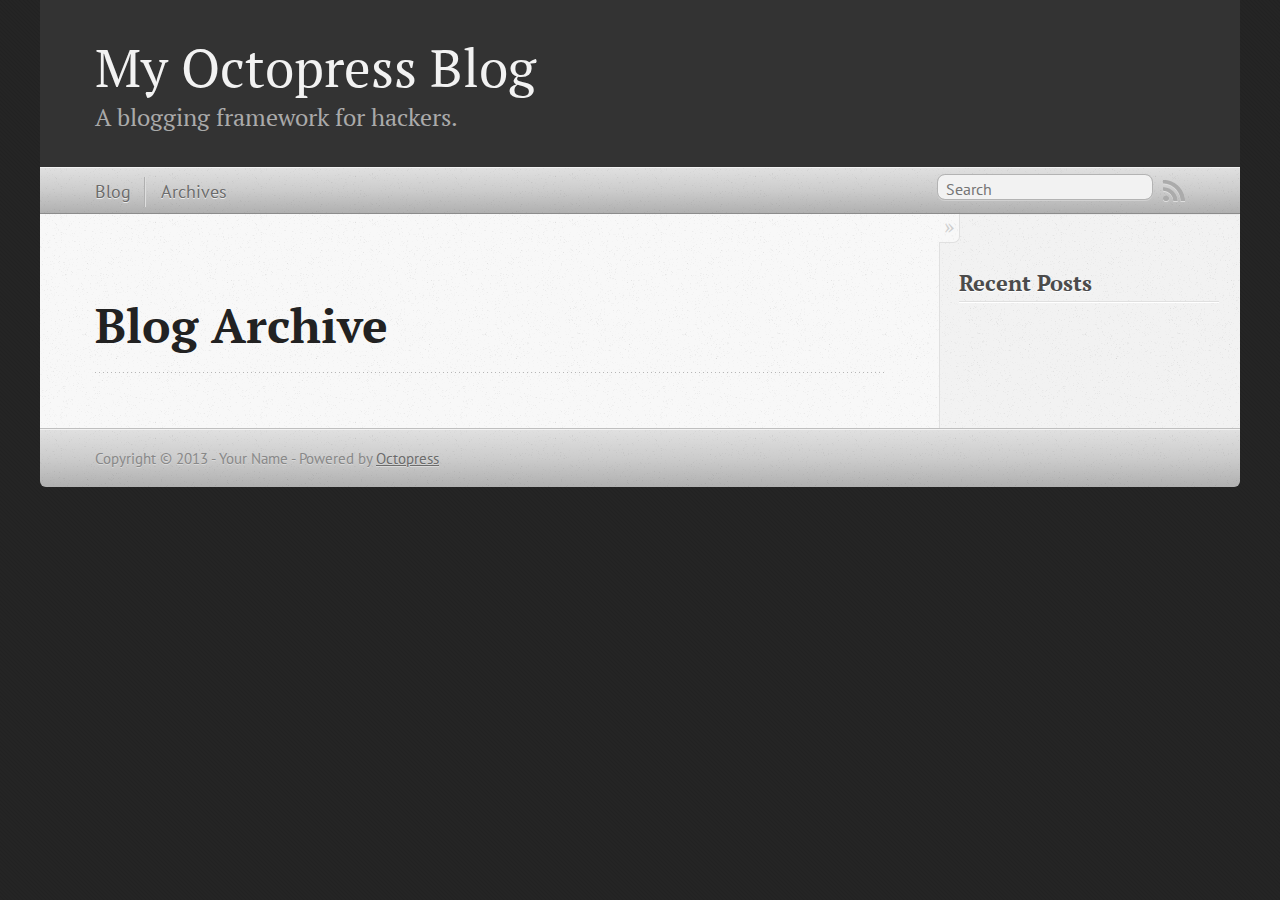
==== blog/archives/index.html @ dece6b30 "Site updated at 2013-10-09 22:02:08 UTC" ====
<!DOCTYPE html>
<!--[if IEMobile 7 ]><html class="no-js iem7"><![endif]-->
<!--[if lt IE 9]><html class="no-js lte-ie8"><![endif]-->
<!--[if (gt IE 8)|(gt IEMobile 7)|!(IEMobile)|!(IE)]><!--><html class="no-js" lang="en"><!--<![endif]-->
<head>
  <meta charset="utf-8">
  <title>Blog Archive - My Octopress Blog</title>
  <meta name="author" content="Your Name">

  
  <meta name="description" content=" Blog Archive Recent Posts ">
  

  <!-- http://t.co/dKP3o1e -->
  <meta name="HandheldFriendly" content="True">
  <meta name="MobileOptimized" content="320">
  <meta name="viewport" content="width=device-width, initial-scale=1">

  
  <link rel="canonical" href="http://graylikeme.github.io/blog/archives">
  <link href="/favicon.png" rel="icon">
  <link href="/stylesheets/screen.css" media="screen, projection" rel="stylesheet" type="text/css">
  <link href="/atom.xml" rel="alternate" title="My Octopress Blog" type="application/atom+xml">
  <script src="/javascripts/modernizr-2.0.js"></script>
  <script src="//ajax.googleapis.com/ajax/libs/jquery/1.9.1/jquery.min.js"></script>
  <script>!window.jQuery && document.write(unescape('%3Cscript src="./javascripts/lib/jquery.min.js"%3E%3C/script%3E'))</script>
  <script src="/javascripts/octopress.js" type="text/javascript"></script>
  <!--Fonts from Google"s Web font directory at http://google.com/webfonts -->
<link href="http://fonts.googleapis.com/css?family=PT+Serif:regular,italic,bold,bolditalic" rel="stylesheet" type="text/css">
<link href="http://fonts.googleapis.com/css?family=PT+Sans:regular,italic,bold,bolditalic" rel="stylesheet" type="text/css">

  

</head>

<body   >
  <header role="banner"><hgroup>
  <h1><a href="/">My Octopress Blog</a></h1>
  
    <h2>A blogging framework for hackers.</h2>
  
</hgroup>

</header>
  <nav role="navigation"><ul class="subscription" data-subscription="rss">
  <li><a href="/atom.xml" rel="subscribe-rss" title="subscribe via RSS">RSS</a></li>
  
</ul>
  
<form action="http://google.com/search" method="get">
  <fieldset role="search">
    <input type="hidden" name="q" value="site:graylikeme.github.io" />
    <input class="search" type="text" name="q" results="0" placeholder="Search"/>
  </fieldset>
</form>
  
<ul class="main-navigation">
  <li><a href="/">Blog</a></li>
  <li><a href="/blog/archives">Archives</a></li>
</ul>

</nav>
  <div id="main">
    <div id="content">
      <div>
<article role="article">
  
  <header>
    <h1 class="entry-title">Blog Archive</h1>
    
  </header>
  
  <div id="blog-archives">

</div>

  
</article>

</div>

<aside class="sidebar">
  
    <section>
  <h1>Recent Posts</h1>
  <ul id="recent_posts">
    
  </ul>
</section>





  
</aside>


    </div>
  </div>
  <footer role="contentinfo"><p>
  Copyright &copy; 2013 - Your Name -
  <span class="credit">Powered by <a href="http://octopress.org">Octopress</a></span>
</p>

</footer>
  







  <script type="text/javascript">
    (function(){
      var twitterWidgets = document.createElement('script');
      twitterWidgets.type = 'text/javascript';
      twitterWidgets.async = true;
      twitterWidgets.src = '//platform.twitter.com/widgets.js';
      document.getElementsByTagName('head')[0].appendChild(twitterWidgets);
    })();
  </script>





</body>
</html>
---- stylesheets/screen.css ----
html,body,div,span,applet,object,iframe,h1,h2,h3,h4,h5,h6,p,blockquote,pre,a,abbr,acronym,address,big,cite,code,del,dfn,em,img,ins,kbd,q,s,samp,small,strike,strong,sub,sup,tt,var,b,u,i,center,dl,dt,dd,ol,ul,li,fieldset,form,label,legend,table,caption,tbody,tfoot,thead,tr,th,td,article,aside,canvas,details,embed,figure,figcaption,footer,header,hgroup,menu,nav,output,ruby,section,summary,time,mark,audio,video{margin:0;padding:0;border:0;font:inherit;font-size:100%;vertical-align:baseline}html{line-height:1}ol,ul{list-style:none}table{border-collapse:collapse;border-spacing:0}caption,th,td{text-align:left;font-weight:normal;vertical-align:middle}q,blockquote{quotes:none}q:before,q:after,blockquote:before,blockquote:after{content:"";content:none}a img{border:none}article,aside,details,figcaption,figure,footer,header,hgroup,menu,nav,section,summary{display:block}a{color:#1863a1}a:visited{color:#751590}a:focus{color:#0181eb}a:hover{color:#0181eb}a:active{color:#01579f}aside.sidebar a{color:#1863a1}aside.sidebar a:focus{color:#0181eb}aside.sidebar a:hover{color:#0181eb}aside.sidebar a:active{color:#01579f}a{-webkit-transition:color 0.3s;-moz-transition:color 0.3s;-o-transition:color 0.3s;transition:color 0.3s}html{background:#252525 url('/images/line-tile.png?1381356002') top left}body>div{background:#f2f2f2 url('/images/noise.png?1381356002') top left;border-bottom:1px solid #bfbfbf}body>div>div{background:#f8f8f8 url('/images/noise.png?1381356002') top left;border-right:1px solid #e0e0e0}.heading,body>header h1,h1,h2,h3,h4,h5,h6{font-family:"PT Serif","Georgia","Helvetica Neue",Arial,sans-serif}.sans,body>header h2,article header p.meta,article>footer,#content .blog-index footer,html .gist .gist-file .gist-meta,#blog-archives a.category,#blog-archives time,aside.sidebar section,body>footer{font-family:"PT Sans","Helvetica Neue",Arial,sans-serif}.serif,body,#content .blog-index a[rel=full-article]{font-family:"PT Serif",Georgia,Times,"Times New Roman",serif}.mono,pre,code,tt,p code,li code{font-family:Menlo,Monaco,"Andale Mono","lucida console","Courier New",monospace}body>header h1{font-size:2.2em;font-family:"PT Serif","Georgia","Helvetica Neue",Arial,sans-serif;font-weight:normal;line-height:1.2em;margin-bottom:0.6667em}body>header h2{font-family:"PT Serif","Georgia","Helvetica Neue",Arial,sans-serif}body{line-height:1.5em;color:#222}h1{font-size:2.2em;line-height:1.2em}@media only screen and (min-width: 992px){body{font-size:1.15em}h1{font-size:2.6em;line-height:1.2em}}h1,h2,h3,h4,h5,h6{text-rendering:optimizelegibility;margin-bottom:1em;font-weight:bold}h2,section h1{font-size:1.5em}h3,section h2,section section h1{font-size:1.3em}h4,section h3,section section h2,section section section h1{font-size:1em}h5,section h4,section section h3{font-size:.9em}h6,section h5,section section h4,section section section h3{font-size:.8em}p,article blockquote,ul,ol{margin-bottom:1.5em}ul{list-style-type:disc}ul ul{list-style-type:circle;margin-bottom:0px}ul ul ul{list-style-type:square;margin-bottom:0px}ol{list-style-type:decimal}ol ol{list-style-type:lower-alpha;margin-bottom:0px}ol ol ol{list-style-type:lower-roman;margin-bottom:0px}ul,ul ul,ul ol,ol,ol ul,ol ol{margin-left:1.3em}ul ul,ul ol,ol ul,ol ol{margin-bottom:0em}strong{font-weight:bold}em{font-style:italic}sup,sub{font-size:0.75em;position:relative;display:inline-block;padding:0 .2em;line-height:.8em}sup{top:-.5em}sub{bottom:-.5em}a[rev='footnote']{font-size:.75em;padding:0 .3em;line-height:1}q{font-style:italic}q:before{content:"\201C"}q:after{content:"\201D"}em,dfn{font-style:italic}strong,dfn{font-weight:bold}del,s{text-decoration:line-through}abbr,acronym{border-bottom:1px dotted;cursor:help}hr{margin-bottom:0.2em}small{font-size:.8em}big{font-size:1.2em}article blockquote{font-style:italic;position:relative;font-size:1.2em;line-height:1.5em;padding-left:1em;border-left:4px solid rgba(170,170,170,0.5)}article blockquote cite{font-style:italic}article blockquote cite a{color:#aaa !important;word-wrap:break-word}article blockquote cite:before{content:'\2014';padding-right:.3em;padding-left:.3em;color:#aaa}@media only screen and (min-width: 992px){article blockquote{padding-left:1.5em;border-left-width:4px}}.pullquote-right:before,.pullquote-left:before{padding:0;border:none;content:attr(data-pullquote);float:right;width:45%;margin:.5em 0 1em 1.5em;position:relative;top:7px;font-size:1.4em;line-height:1.45em}.pullquote-left:before{float:left;margin:.5em 1.5em 1em 0}.force-wrap,article a,aside.sidebar a{white-space:-moz-pre-wrap;white-space:-pre-wrap;white-space:-o-pre-wrap;white-space:pre-wrap;word-wrap:break-word}.group,body>header,body>nav,body>footer,body #content>article,body #content>div>article,body #content>div>section,body div.pagination,aside.sidebar,#main,#content,.sidebar{*zoom:1}.group:after,body>header:after,body>nav:after,body>footer:after,body #content>article:after,body #content>div>section:after,body div.pagination:after,#main:after,#content:after,.sidebar:after{content:"";display:table;clear:both}body{-webkit-text-size-adjust:none;max-width:1200px;position:relative;margin:0 auto}body>header,body>nav,body>footer,body #content>article,body #content>div>article,body #content>div>section{padding-left:18px;padding-right:18px}@media only screen and (min-width: 480px){body>header,body>nav,body>footer,body #content>article,body #content>div>article,body #content>div>section{padding-left:25px;padding-right:25px}}@media only screen and (min-width: 768px){body>header,body>nav,body>footer,body #content>article,body #content>div>article,body #content>div>section{padding-left:35px;padding-right:35px}}@media only screen and (min-width: 992px){body>header,body>nav,body>footer,body #content>article,body #content>div>article,body #content>div>section{padding-left:55px;padding-right:55px}}body div.pagination{margin-left:18px;margin-right:18px}@media only screen and (min-width: 480px){body div.pagination{margin-left:25px;margin-right:25px}}@media only screen and (min-width: 768px){body div.pagination{margin-left:35px;margin-right:35px}}@media only screen and (min-width: 992px){body div.pagination{margin-left:55px;margin-right:55px}}body>header{font-size:1em;padding-top:1.5em;padding-bottom:1.5em}#content{overflow:hidden}#content>div,#content>article{width:100%}aside.sidebar{float:none;padding:0 18px 1px;background-color:#f7f7f7;border-top:1px solid #e0e0e0}.flex-content,article img,article video,article .flash-video,aside.sidebar img{max-width:100%;height:auto}.basic-alignment.left,article img.left,article video.left,article .left.flash-video,aside.sidebar img.left{float:left;margin-right:1.5em}.basic-alignment.right,article img.right,article video.right,article .right.flash-video,aside.sidebar img.right{float:right;margin-left:1.5em}.basic-alignment.center,article img.center,article video.center,article .center.flash-video,aside.sidebar img.center{display:block;margin:0 auto 1.5em}.basic-alignment.left,article img.left,article video.left,article .left.flash-video,aside.sidebar img.left,.basic-alignment.right,article img.right,article video.right,article .right.flash-video,aside.sidebar img.right{margin-bottom:.8em}.toggle-sidebar,.no-sidebar .toggle-sidebar{display:none}@media only screen and (min-width: 750px){body.sidebar-footer aside.sidebar{float:none;width:auto;clear:left;margin:0;padding:0 35px 1px;background-color:#f7f7f7;border-top:1px solid #eaeaea}body.sidebar-footer aside.sidebar section.odd,body.sidebar-footer aside.sidebar section.even{float:left;width:48%}body.sidebar-footer aside.sidebar section.odd{margin-left:0}body.sidebar-footer aside.sidebar section.even{margin-left:4%}body.sidebar-footer aside.sidebar.thirds section{width:30%;margin-left:5%}body.sidebar-footer aside.sidebar.thirds section.first{margin-left:0;clear:both}}body.sidebar-footer #content{margin-right:0px}body.sidebar-footer .toggle-sidebar{display:none}@media only screen and (min-width: 550px){body>header{font-size:1em}}@media only screen and (min-width: 750px){aside.sidebar{float:none;width:auto;clear:left;margin:0;padding:0 35px 1px;background-color:#f7f7f7;border-top:1px solid #eaeaea}aside.sidebar section.odd,aside.sidebar section.even{float:left;width:48%}aside.sidebar section.odd{margin-left:0}aside.sidebar section.even{margin-left:4%}aside.sidebar.thirds section{width:30%;margin-left:5%}aside.sidebar.thirds section.first{margin-left:0;clear:both}}@media only screen and (min-width: 768px){body{-webkit-text-size-adjust:auto}body>header{font-size:1.2em}#main{padding:0;margin:0 auto}#content{overflow:visible;margin-right:240px;position:relative}.no-sidebar #content{margin-right:0;border-right:0}.collapse-sidebar #content{margin-right:20px}#content>div,#content>article{padding-top:17.5px;padding-bottom:17.5px;float:left}aside.sidebar{width:210px;padding:0 15px 15px;background:none;clear:none;float:left;margin:0 -100% 0 0}aside.sidebar section{width:auto;margin-left:0}aside.sidebar section.odd,aside.sidebar section.even{float:none;width:auto;margin-left:0}.collapse-sidebar aside.sidebar{float:none;width:auto;clear:left;margin:0;padding:0 35px 1px;background-color:#f7f7f7;border-top:1px solid #eaeaea}.collapse-sidebar aside.sidebar section.odd,.collapse-sidebar aside.sidebar section.even{float:left;width:48%}.collapse-sidebar aside.sidebar section.odd{margin-left:0}.collapse-sidebar aside.sidebar section.even{margin-left:4%}.collapse-sidebar aside.sidebar.thirds section{width:30%;margin-left:5%}.collapse-sidebar aside.sidebar.thirds section.first{margin-left:0;clear:both}}@media only screen and (min-width: 992px){body>header{font-size:1.3em}#content{margin-right:300px}#content>div,#content>article{padding-top:27.5px;padding-bottom:27.5px}aside.sidebar{width:260px;padding:1.2em 20px 20px}.collapse-sidebar aside.sidebar{padding-left:55px;padding-right:55px}}@media only screen and (min-width: 768px){ul,ol{margin-left:0}}body>header{background:#333}body>header h1{display:inline-block;margin:0}body>header h1 a,body>header h1 a:visited,body>header h1 a:hover{color:#f2f2f2;text-decoration:none}body>header h2{margin:.2em 0 0;font-size:1em;color:#aaa;font-weight:normal}body>nav{position:relative;background-color:#ccc;background:url('/images/noise.png?1381356002'),-webkit-gradient(linear, 50% 0%, 50% 100%, color-stop(0%, #e0e0e0), color-stop(50%, #cccccc), color-stop(100%, #b0b0b0));background:url('/images/noise.png?1381356002'),-webkit-linear-gradient(#e0e0e0,#cccccc,#b0b0b0);background:url('/images/noise.png?1381356002'),-moz-linear-gradient(#e0e0e0,#cccccc,#b0b0b0);background:url('/images/noise.png?1381356002'),-o-linear-gradient(#e0e0e0,#cccccc,#b0b0b0);background:url('/images/noise.png?1381356002'),linear-gradient(#e0e0e0,#cccccc,#b0b0b0);border-top:1px solid #f2f2f2;border-bottom:1px solid #8c8c8c;padding-top:.35em;padding-bottom:.35em}body>nav form{-webkit-background-clip:padding;-moz-background-clip:padding;background-clip:padding-box;margin:0;padding:0}body>nav form .search{padding:.3em .5em 0;font-size:.85em;font-family:"PT Sans","Helvetica Neue",Arial,sans-serif;line-height:1.1em;width:95%;-webkit-border-radius:0.5em;-moz-border-radius:0.5em;-ms-border-radius:0.5em;-o-border-radius:0.5em;border-radius:0.5em;-webkit-background-clip:padding;-moz-background-clip:padding;background-clip:padding-box;-webkit-box-shadow:#d1d1d1 0 1px;-moz-box-shadow:#d1d1d1 0 1px;box-shadow:#d1d1d1 0 1px;background-color:#f2f2f2;border:1px solid #b3b3b3;color:#888}body>nav form .search:focus{color:#444;border-color:#80b1df;-webkit-box-shadow:#80b1df 0 0 4px,#80b1df 0 0 3px inset;-moz-box-shadow:#80b1df 0 0 4px,#80b1df 0 0 3px inset;box-shadow:#80b1df 0 0 4px,#80b1df 0 0 3px inset;background-color:#fff;outline:none}body>nav fieldset[role=search]{float:right;width:48%}body>nav fieldset.mobile-nav{float:left;width:48%}body>nav fieldset.mobile-nav select{width:100%;font-size:.8em;border:1px solid #888}body>nav ul{display:none}@media only screen and (min-width: 550px){body>nav{font-size:.9em}body>nav ul{margin:0;padding:0;border:0;overflow:hidden;*zoom:1;float:left;display:block;padding-top:.15em}body>nav ul li{list-style-image:none;list-style-type:none;margin-left:0;white-space:nowrap;display:inline;float:left;padding-left:0;padding-right:0}body>nav ul li:first-child,body>nav ul li.first{padding-left:0}body>nav ul li:last-child{padding-right:0}body>nav ul li.last{padding-right:0}body>nav ul.subscription{margin-left:.8em;float:right}body>nav ul.subscription li:last-child a{padding-right:0}body>nav ul li{margin:0}body>nav a{color:#6b6b6b;font-family:"PT Sans","Helvetica Neue",Arial,sans-serif;text-shadow:#ebebeb 0 1px;float:left;text-decoration:none;font-size:1.1em;padding:.1em 0;line-height:1.5em}body>nav a:visited{color:#6b6b6b}body>nav a:hover{color:#2b2b2b}body>nav li+li{border-left:1px solid #b0b0b0;margin-left:.8em}body>nav li+li a{padding-left:.8em;border-left:1px solid #dedede}body>nav form{float:right;text-align:left;padding-left:.8em;width:175px}body>nav form .search{width:93%;font-size:.95em;line-height:1.2em}body>nav ul[data-subscription$=email]+form{width:97px}body>nav ul[data-subscription$=email]+form .search{width:91%}body>nav fieldset.mobile-nav{display:none}body>nav fieldset[role=search]{width:99%}}@media only screen and (min-width: 992px){body>nav form{width:215px}body>nav ul[data-subscription$=email]+form{width:147px}}.no-placeholder body>nav .search{background:#f2f2f2 url('/images/search.png?1381356002') 0.3em 0.25em no-repeat;text-indent:1.3em}@media only screen and (min-width: 550px){.maskImage body>nav ul[data-subscription$=email]+form{width:123px}}@media only screen and (min-width: 992px){.maskImage body>nav ul[data-subscription$=email]+form{width:173px}}.maskImage ul.subscription{position:relative;top:.2em}.maskImage ul.subscription li,.maskImage ul.subscription a{border:0;padding:0}.maskImage a[rel=subscribe-rss]{position:relative;top:0px;text-indent:-999999em;background-color:#dedede;border:0;padding:0}.maskImage a[rel=subscribe-rss],.maskImage a[rel=subscribe-rss]:after{-webkit-mask-image:url('/images/rss.png?1381356002');-moz-mask-image:url('/images/rss.png?1381356002');-ms-mask-image:url('/images/rss.png?1381356002');-o-mask-image:url('/images/rss.png?1381356002');mask-image:url('/images/rss.png?1381356002');-webkit-mask-repeat:no-repeat;-moz-mask-repeat:no-repeat;-ms-mask-repeat:no-repeat;-o-mask-repeat:no-repeat;mask-repeat:no-repeat;width:22px;height:22px}.maskImage a[rel=subscribe-rss]:after{content:"";position:absolute;top:-1px;left:0;background-color:#ababab}.maskImage a[rel=subscribe-rss]:hover:after{background-color:#9e9e9e}.maskImage a[rel=subscribe-email]{position:relative;top:0px;text-indent:-999999em;background-color:#dedede;border:0;padding:0}.maskImage a[rel=subscribe-email],.maskImage a[rel=subscribe-email]:after{-webkit-mask-image:url('/images/email.png?1381356002');-moz-mask-image:url('/images/email.png?1381356002');-ms-mask-image:url('/images/email.png?1381356002');-o-mask-image:url('/images/email.png?1381356002');mask-image:url('/images/email.png?1381356002');-webkit-mask-repeat:no-repeat;-moz-mask-repeat:no-repeat;-ms-mask-repeat:no-repeat;-o-mask-repeat:no-repeat;mask-repeat:no-repeat;width:28px;height:22px}.maskImage a[rel=subscribe-email]:after{content:"";position:absolute;top:-1px;left:0;background-color:#ababab}.maskImage a[rel=subscribe-email]:hover:after{background-color:#9e9e9e}article{padding-top:1em}article header{position:relative;padding-top:2em;padding-bottom:1em;margin-bottom:1em;background:url('[data-uri]') bottom left repeat-x}article header h1{margin:0}article header h1 a{text-decoration:none}article header h1 a:hover{text-decoration:underline}article header p{font-size:.9em;color:#aaa;margin:0}article header p.meta{text-transform:uppercase;position:absolute;top:0}@media only screen and (min-width: 768px){article header{margin-bottom:1.5em;padding-bottom:1em;background:url('[data-uri]') bottom left repeat-x}}article h2{padding-top:0.8em;background:url('[data-uri]') top left repeat-x}.entry-content article h2:first-child,article header+h2{padding-top:0}article h2:first-child,article header+h2{background:none}article .feature{padding-top:.5em;margin-bottom:1em;padding-bottom:1em;background:url('[data-uri]') bottom left repeat-x;font-size:2.0em;font-style:italic;line-height:1.3em}article img,article video,article .flash-video{-webkit-border-radius:0.3em;-moz-border-radius:0.3em;-ms-border-radius:0.3em;-o-border-radius:0.3em;border-radius:0.3em;-webkit-box-shadow:rgba(0,0,0,0.15) 0 1px 4px;-moz-box-shadow:rgba(0,0,0,0.15) 0 1px 4px;box-shadow:rgba(0,0,0,0.15) 0 1px 4px;-webkit-box-sizing:border-box;-moz-box-sizing:border-box;box-sizing:border-box;border:#fff 0.5em solid}article video,article .flash-video{margin:0 auto 1.5em}article video{display:block;width:100%}article .flash-video>div{position:relative;display:block;padding-bottom:56.25%;padding-top:1px;height:0;overflow:hidden}article .flash-video>div iframe,article .flash-video>div object,article .flash-video>div embed{position:absolute;top:0;left:0;width:100%;height:100%}article>footer{padding-bottom:2.5em;margin-top:2em}article>footer p.meta{margin-bottom:.8em;font-size:.85em;clear:both;overflow:hidden}.blog-index article+article{background:url('[data-uri]') top left repeat-x}#content .blog-index{padding-top:0;padding-bottom:0}#content .blog-index article{padding-top:2em}#content .blog-index article header{background:none;padding-bottom:0}#content .blog-index article h1{font-size:2.2em}#content .blog-index article h1 a{color:inherit}#content .blog-index article h1 a:hover{color:#0181eb}#content .blog-index a[rel=full-article]{background:#ebebeb;display:inline-block;padding:.4em .8em;margin-right:.5em;text-decoration:none;color:#666;-webkit-transition:background-color 0.5s;-moz-transition:background-color 0.5s;-o-transition:background-color 0.5s;transition:background-color 0.5s}#content .blog-index a[rel=full-article]:hover{background:#0181eb;text-shadow:none;color:#f8f8f8}#content .blog-index footer{margin-top:1em}.separator,article>footer .byline+time:before,article>footer time+time:before,article>footer .comments:before,article>footer .byline ~ .categories:before{content:"\2022 ";padding:0 .4em 0 .2em;display:inline-block}#content div.pagination{text-align:center;font-size:.95em;position:relative;background:url('[data-uri]') top left repeat-x;padding-top:1.5em;padding-bottom:1.5em}#content div.pagination a{text-decoration:none;color:#aaa}#content div.pagination a.prev{position:absolute;left:0}#content div.pagination a.next{position:absolute;right:0}#content div.pagination a:hover{color:#0181eb}#content div.pagination a[href*=archive]:before,#content div.pagination a[href*=archive]:after{content:'\2014';padding:0 .3em}p.meta+.sharing{padding-top:1em;padding-left:0;background:url('[data-uri]') top left repeat-x}#fb-root{display:none}.highlight,html .gist .gist-file .gist-syntax .gist-highlight{border:1px solid #05232b !important}.highlight table td.code,html .gist .gist-file .gist-syntax .gist-highlight table td.code{width:100%}.highlight .line-numbers,html .gist .gist-file .gist-syntax .highlight .line_numbers{text-align:right;font-size:13px;line-height:1.45em;background:#073642 url('/images/noise.png?1381356002') top left !important;border-right:1px solid #00232c !important;-webkit-box-shadow:#083e4b -1px 0 inset;-moz-box-shadow:#083e4b -1px 0 inset;box-shadow:#083e4b -1px 0 inset;text-shadow:#021014 0 -1px;padding:.8em !important;-webkit-border-radius:0;-moz-border-radius:0;-ms-border-radius:0;-o-border-radius:0;border-radius:0}.highlight .line-numbers span,html .gist .gist-file .gist-syntax .highlight .line_numbers span{color:#586e75 !important}figure.code,.gist-file,pre{-webkit-box-shadow:rgba(0,0,0,0.06) 0 0 10px;-moz-box-shadow:rgba(0,0,0,0.06) 0 0 10px;box-shadow:rgba(0,0,0,0.06) 0 0 10px}figure.code .highlight pre,.gist-file .highlight pre,pre .highlight pre{-webkit-box-shadow:none;-moz-box-shadow:none;box-shadow:none}.gist .highlight *::-moz-selection,figure.code .highlight *::-moz-selection{background:#386774;color:inherit;text-shadow:#002b36 0 1px}.gist .highlight *::-webkit-selection,figure.code .highlight *::-webkit-selection{background:#386774;color:inherit;text-shadow:#002b36 0 1px}.gist .highlight *::selection,figure.code .highlight *::selection{background:#386774;color:inherit;text-shadow:#002b36 0 1px}html .gist .gist-file{margin-bottom:1.8em;position:relative;border:none;padding-top:26px !important}html .gist .gist-file .highlight{margin-bottom:0}html .gist .gist-file .gist-syntax{border-bottom:0 !important;background:none !important}html .gist .gist-file .gist-syntax .gist-highlight{background:#002b36 !important}html .gist .gist-file .gist-syntax .highlight pre{padding:0}html .gist .gist-file .gist-meta{padding:.6em 0.8em;border:1px solid #083e4b !important;color:#586e75;font-size:.7em !important;background:#073642 url('/images/noise.png?1381356002') top left;line-height:1.5em}html .gist .gist-file .gist-meta a{color:#75878b !important;text-decoration:none}html .gist .gist-file .gist-meta a:hover{text-decoration:underline}html .gist .gist-file .gist-meta a:hover{color:#93a1a1 !important}html .gist .gist-file .gist-meta a[href*='#file']{position:absolute;top:0;left:0;right:-10px;color:#474747 !important}html .gist .gist-file .gist-meta a[href*='#file']:hover{color:#1863a1 !important}html .gist .gist-file .gist-meta a[href*=raw]{top:.4em}pre{background:#002b36 url('/images/noise.png?1381356002') top left;-webkit-border-radius:0.4em;-moz-border-radius:0.4em;-ms-border-radius:0.4em;-o-border-radius:0.4em;border-radius:0.4em;border:1px solid #05232b;line-height:1.45em;font-size:13px;margin-bottom:2.1em;padding:.8em 1em;color:#93a1a1;overflow:auto}h3.filename+pre{-moz-border-radius-topleft:0px;-webkit-border-top-left-radius:0px;border-top-left-radius:0px;-moz-border-radius-topright:0px;-webkit-border-top-right-radius:0px;border-top-right-radius:0px}p code,li code{display:inline-block;white-space:no-wrap;background:#fff;font-size:.8em;line-height:1.5em;color:#555;border:1px solid #ddd;-webkit-border-radius:0.4em;-moz-border-radius:0.4em;-ms-border-radius:0.4em;-o-border-radius:0.4em;border-radius:0.4em;padding:0 .3em;margin:-1px 0}p pre code,li pre code{font-size:1em !important;background:none;border:none}.pre-code,html .gist .gist-file .gist-syntax .highlight pre,.highlight code{font-family:Menlo,Monaco,"Andale Mono","lucida console","Courier New",monospace !important;overflow:scroll;overflow-y:hidden;display:block;padding:.8em;overflow-x:auto;line-height:1.45em;background:#002b36 url('/images/noise.png?1381356002') top left !important;color:#93a1a1 !important}.pre-code span,html .gist .gist-file .gist-syntax .highlight pre span,.highlight code span{color:#93a1a1 !important}.pre-code span,html .gist .gist-file .gist-syntax .highlight pre span,.highlight code span{font-style:normal !important;font-weight:normal !important}.pre-code .c,html .gist .gist-file .gist-syntax .highlight pre .c,.highlight code .c{color:#586e75 !important;font-style:italic !important}.pre-code .cm,html .gist .gist-file .gist-syntax .highlight pre .cm,.highlight code .cm{color:#586e75 !important;font-style:italic !important}.pre-code .cp,html .gist .gist-file .gist-syntax .highlight pre .cp,.highlight code .cp{color:#586e75 !important;font-style:italic !important}.pre-code .c1,html .gist .gist-file .gist-syntax .highlight pre .c1,.highlight code .c1{color:#586e75 !important;font-style:italic !important}.pre-code .cs,html .gist .gist-file .gist-syntax .highlight pre .cs,.highlight code .cs{color:#586e75 !important;font-weight:bold !important;font-style:italic !important}.pre-code .err,html .gist .gist-file .gist-syntax .highlight pre .err,.highlight code .err{color:#dc322f !important;background:none !important}.pre-code .k,html .gist .gist-file .gist-syntax .highlight pre .k,.highlight code .k{color:#cb4b16 !important}.pre-code .o,html .gist .gist-file .gist-syntax .highlight pre .o,.highlight code .o{color:#93a1a1 !important;font-weight:bold !important}.pre-code .p,html .gist .gist-file .gist-syntax .highlight pre .p,.highlight code .p{color:#93a1a1 !important}.pre-code .ow,html .gist .gist-file .gist-syntax .highlight pre .ow,.highlight code .ow{color:#2aa198 !important;font-weight:bold !important}.pre-code .gd,html .gist .gist-file .gist-syntax .highlight pre .gd,.highlight code .gd{color:#93a1a1 !important;background-color:#372c34 !important;display:inline-block}.pre-code .gd .x,html .gist .gist-file .gist-syntax .highlight pre .gd .x,.highlight code .gd .x{color:#93a1a1 !important;background-color:#4d2d33 !important;display:inline-block}.pre-code .ge,html .gist .gist-file .gist-syntax .highlight pre .ge,.highlight code .ge{color:#93a1a1 !important;font-style:italic !important}.pre-code .gh,html .gist .gist-file .gist-syntax .highlight pre .gh,.highlight code .gh{color:#586e75 !important}.pre-code .gi,html .gist .gist-file .gist-syntax .highlight pre .gi,.highlight code .gi{color:#93a1a1 !important;background-color:#1a412b !important;display:inline-block}.pre-code .gi .x,html .gist .gist-file .gist-syntax .highlight pre .gi .x,.highlight code .gi .x{color:#93a1a1 !important;background-color:#355720 !important;display:inline-block}.pre-code .gs,html .gist .gist-file .gist-syntax .highlight pre .gs,.highlight code .gs{color:#93a1a1 !important;font-weight:bold !important}.pre-code .gu,html .gist .gist-file .gist-syntax .highlight pre .gu,.highlight code .gu{color:#6c71c4 !important}.pre-code .kc,html .gist .gist-file .gist-syntax .highlight pre .kc,.highlight code .kc{color:#859900 !important;font-weight:bold !important}.pre-code .kd,html .gist .gist-file .gist-syntax .highlight pre .kd,.highlight code .kd{color:#268bd2 !important}.pre-code .kp,html .gist .gist-file .gist-syntax .highlight pre .kp,.highlight code .kp{color:#cb4b16 !important;font-weight:bold !important}.pre-code .kr,html .gist .gist-file .gist-syntax .highlight pre .kr,.highlight code .kr{color:#d33682 !important;font-weight:bold !important}.pre-code .kt,html .gist .gist-file .gist-syntax .highlight pre .kt,.highlight code .kt{color:#2aa198 !important}.pre-code .n,html .gist .gist-file .gist-syntax .highlight pre .n,.highlight code .n{color:#268bd2 !important}.pre-code .na,html .gist .gist-file .gist-syntax .highlight pre .na,.highlight code .na{color:#268bd2 !important}.pre-code .nb,html .gist .gist-file .gist-syntax .highlight pre .nb,.highlight code .nb{color:#859900 !important}.pre-code .nc,html .gist .gist-file .gist-syntax .highlight pre .nc,.highlight code .nc{color:#d33682 !important}.pre-code .no,html .gist .gist-file .gist-syntax .highlight pre .no,.highlight code .no{color:#b58900 !important}.pre-code .nl,html .gist .gist-file .gist-syntax .highlight pre .nl,.highlight code .nl{color:#859900 !important}.pre-code .ne,html .gist .gist-file .gist-syntax .highlight pre .ne,.highlight code .ne{color:#268bd2 !important;font-weight:bold !important}.pre-code .nf,html .gist .gist-file .gist-syntax .highlight pre .nf,.highlight code .nf{color:#268bd2 !important;font-weight:bold !important}.pre-code .nn,html .gist .gist-file .gist-syntax .highlight pre .nn,.highlight code .nn{color:#b58900 !important}.pre-code .nt,html .gist .gist-file .gist-syntax .highlight pre .nt,.highlight code .nt{color:#268bd2 !important;font-weight:bold !important}.pre-code .nx,html .gist .gist-file .gist-syntax .highlight pre .nx,.highlight code .nx{color:#b58900 !important}.pre-code .vg,html .gist .gist-file .gist-syntax .highlight pre .vg,.highlight code .vg{color:#268bd2 !important}.pre-code .vi,html .gist .gist-file .gist-syntax .highlight pre .vi,.highlight code .vi{color:#268bd2 !important}.pre-code .nv,html .gist .gist-file .gist-syntax .highlight pre .nv,.highlight code .nv{color:#268bd2 !important}.pre-code .mf,html .gist .gist-file .gist-syntax .highlight pre .mf,.highlight code .mf{color:#2aa198 !important}.pre-code .m,html .gist .gist-file .gist-syntax .highlight pre .m,.highlight code .m{color:#2aa198 !important}.pre-code .mh,html .gist .gist-file .gist-syntax .highlight pre .mh,.highlight code .mh{color:#2aa198 !important}.pre-code .mi,html .gist .gist-file .gist-syntax .highlight pre .mi,.highlight code .mi{color:#2aa198 !important}.pre-code .s,html .gist .gist-file .gist-syntax .highlight pre .s,.highlight code .s{color:#2aa198 !important}.pre-code .sd,html .gist .gist-file .gist-syntax .highlight pre .sd,.highlight code .sd{color:#2aa198 !important}.pre-code .s2,html .gist .gist-file .gist-syntax .highlight pre .s2,.highlight code .s2{color:#2aa198 !important}.pre-code .se,html .gist .gist-file .gist-syntax .highlight pre .se,.highlight code .se{color:#dc322f !important}.pre-code .si,html .gist .gist-file .gist-syntax .highlight pre .si,.highlight code .si{color:#268bd2 !important}.pre-code .sr,html .gist .gist-file .gist-syntax .highlight pre .sr,.highlight code .sr{color:#2aa198 !important}.pre-code .s1,html .gist .gist-file .gist-syntax .highlight pre .s1,.highlight code .s1{color:#2aa198 !important}.pre-code div .gd,html .gist .gist-file .gist-syntax .highlight pre div .gd,.highlight code div .gd,.pre-code div .gd .x,html .gist .gist-file .gist-syntax .highlight pre div .gd .x,.highlight code div .gd .x,.pre-code div .gi,html .gist .gist-file .gist-syntax .highlight pre div .gi,.highlight code div .gi,.pre-code div .gi .x,html .gist .gist-file .gist-syntax .highlight pre div .gi .x,.highlight code div .gi .x{display:inline-block;width:100%}.highlight,.gist-highlight{margin-bottom:1.8em;background:#002b36;overflow-y:hidden;overflow-x:auto}.highlight pre,.gist-highlight pre{background:none;-webkit-border-radius:0px;-moz-border-radius:0px;-ms-border-radius:0px;-o-border-radius:0px;border-radius:0px;border:none;padding:0;margin-bottom:0}pre::-webkit-scrollbar,.highlight::-webkit-scrollbar,.gist-highlight::-webkit-scrollbar{height:.5em;background:rgba(255,255,255,0.15)}pre::-webkit-scrollbar-thumb:horizontal,.highlight::-webkit-scrollbar-thumb:horizontal,.gist-highlight::-webkit-scrollbar-thumb:horizontal{background:rgba(255,255,255,0.2);-webkit-border-radius:4px;border-radius:4px}.highlight code{background:#000}figure.code{background:none;padding:0;border:0;margin-bottom:1.5em}figure.code pre{margin-bottom:0}figure.code figcaption{position:relative}figure.code .highlight{margin-bottom:0}.code-title,html .gist .gist-file .gist-meta a[href*='#file'],h3.filename,figure.code figcaption{text-align:center;font-size:13px;line-height:2em;text-shadow:#cbcccc 0 1px 0;color:#474747;font-weight:normal;margin-bottom:0;-moz-border-radius-topleft:5px;-webkit-border-top-left-radius:5px;border-top-left-radius:5px;-moz-border-radius-topright:5px;-webkit-border-top-right-radius:5px;border-top-right-radius:5px;font-family:"Helvetica Neue", Arial, "Lucida Grande", "Lucida Sans Unicode", Lucida, sans-serif;background:#aaa url('/images/code_bg.png?1381356002') top repeat-x;border:1px solid #565656;border-top-color:#cbcbcb;border-left-color:#a5a5a5;border-right-color:#a5a5a5;border-bottom:0}.download-source,html .gist .gist-file .gist-meta a[href*=raw],figure.code figcaption a{position:absolute;right:.8em;text-decoration:none;color:#666 !important;z-index:1;font-size:13px;text-shadow:#cbcccc 0 1px 0;padding-left:3em}.download-source:hover,html .gist .gist-file .gist-meta a[href*=raw]:hover,figure.code figcaption a:hover{text-decoration:underline}#archive #content>div,#archive #content>div>article{padding-top:0}#blog-archives{color:#aaa}#blog-archives article{padding:1em 0 1em;position:relative;background:url('[data-uri]') bottom left repeat-x}#blog-archives article:last-child{background:none}#blog-archives article footer{padding:0;margin:0}#blog-archives h1{color:#222;margin-bottom:.3em}#blog-archives h2{display:none}#blog-archives h1{font-size:1.5em}#blog-archives h1 a{text-decoration:none;color:inherit;font-weight:normal;display:inline-block}#blog-archives h1 a:hover{text-decoration:underline}#blog-archives h1 a:hover{color:#0181eb}#blog-archives a.category,#blog-archives time{color:#aaa}#blog-archives .entry-content{display:none}#blog-archives time{font-size:.9em;line-height:1.2em}#blog-archives time .month,#blog-archives time .day{display:inline-block}#blog-archives time .month{text-transform:uppercase}#blog-archives p{margin-bottom:1em}#blog-archives a,#blog-archives .entry-content a{color:inherit}#blog-archives a:hover,#blog-archives .entry-content a:hover{color:#0181eb}#blog-archives a:hover{color:#0181eb}@media only screen and (min-width: 550px){#blog-archives article{margin-left:5em}#blog-archives h2{margin-bottom:.3em;font-weight:normal;display:inline-block;position:relative;top:-1px;float:left}#blog-archives h2:first-child{padding-top:.75em}#blog-archives time{position:absolute;text-align:right;left:0em;top:1.8em}#blog-archives .year{display:none}#blog-archives article{padding-left:4.5em;padding-bottom:.7em}#blog-archives a.category{line-height:1.1em}}#content>.category article{margin-left:0;padding-left:6.8em}#content>.category .year{display:inline}.side-shadow-border,aside.sidebar section h1,aside.sidebar li{-webkit-box-shadow:#fff 0 1px;-moz-box-shadow:#fff 0 1px;box-shadow:#fff 0 1px}aside.sidebar{overflow:hidden;color:#4b4b4b;text-shadow:#fff 0 1px}aside.sidebar section{font-size:.8em;line-height:1.4em;margin-bottom:1.5em}aside.sidebar section h1{margin:1.5em 0 0;padding-bottom:.2em;border-bottom:1px solid #e0e0e0}aside.sidebar section h1+p{padding-top:.4em}aside.sidebar img{-webkit-border-radius:0.3em;-moz-border-radius:0.3em;-ms-border-radius:0.3em;-o-border-radius:0.3em;border-radius:0.3em;-webkit-box-shadow:rgba(0,0,0,0.15) 0 1px 4px;-moz-box-shadow:rgba(0,0,0,0.15) 0 1px 4px;box-shadow:rgba(0,0,0,0.15) 0 1px 4px;-webkit-box-sizing:border-box;-moz-box-sizing:border-box;box-sizing:border-box;border:#fff 0.3em solid}aside.sidebar ul{margin-bottom:0.5em;margin-left:0}aside.sidebar li{list-style:none;padding:.5em 0;margin:0;border-bottom:1px solid #e0e0e0}aside.sidebar li p:last-child{margin-bottom:0}aside.sidebar a{color:inherit;-webkit-transition:color 0.5s;-moz-transition:color 0.5s;-o-transition:color 0.5s;transition:color 0.5s}aside.sidebar:hover a{color:#1863a1}aside.sidebar:hover a:hover{color:#0181eb}.aside-alt-link,#pinboard_linkroll .pin-tag{color:#7e7e7e}.aside-alt-link:hover,#pinboard_linkroll .pin-tag:hover{color:#0181eb}@media only screen and (min-width: 768px){.toggle-sidebar{outline:none;position:absolute;right:-10px;top:0;bottom:0;display:inline-block;text-decoration:none;color:#cecece;width:9px;cursor:pointer}.toggle-sidebar:hover{background:#e9e9e9;background:-webkit-gradient(linear, 0% 50%, 100% 50%, color-stop(0%, rgba(224,224,224,0.5)), color-stop(100%, rgba(224,224,224,0)));background:-webkit-linear-gradient(left, rgba(224,224,224,0.5),rgba(224,224,224,0));background:-moz-linear-gradient(left, rgba(224,224,224,0.5),rgba(224,224,224,0));background:-o-linear-gradient(left, rgba(224,224,224,0.5),rgba(224,224,224,0));background:linear-gradient(left, rgba(224,224,224,0.5),rgba(224,224,224,0))}.toggle-sidebar:after{position:absolute;right:-11px;top:0;width:20px;font-size:1.2em;line-height:1.1em;padding-bottom:.15em;-moz-border-radius-bottomright:0.3em;-webkit-border-bottom-right-radius:0.3em;border-bottom-right-radius:0.3em;text-align:center;background:#f8f8f8 url('/images/noise.png?1381356002') top left;border-bottom:1px solid #e0e0e0;border-right:1px solid #e0e0e0;content:"\00BB";text-indent:-1px}.collapse-sidebar .toggle-sidebar{text-indent:0px;right:-20px;width:19px}.collapse-sidebar .toggle-sidebar:hover{background:#e9e9e9}.collapse-sidebar .toggle-sidebar:after{border-left:1px solid #e0e0e0;text-shadow:#fff 0 1px;content:"\00AB";left:0px;right:0;text-align:center;text-indent:0;border:0;border-right-width:0;background:none}}.googleplus h1{-moz-box-shadow:none !important;-webkit-box-shadow:none !important;-o-box-shadow:none !important;box-shadow:none !important;border-bottom:0px none !important}.googleplus a{text-decoration:none;white-space:normal !important;line-height:32px}.googleplus a img{float:left;margin-right:0.5em;border:0 none}.googleplus-hidden{position:absolute;top:-1000em;left:-1000em}#pinboard_linkroll .pin-title,#pinboard_linkroll .pin-description{display:block;margin-bottom:.5em}#pinboard_linkroll .pin-tag{text-decoration:none}#pinboard_linkroll .pin-tag:hover{text-decoration:underline}#pinboard_linkroll .pin-tag:after{content:','}#pinboard_linkroll .pin-tag:last-child:after{content:''}.delicious-posts a.delicious-link{margin-bottom:.5em;display:block}.delicious-posts p{font-size:1em}body>footer{font-size:.8em;color:#888;text-shadow:#d9d9d9 0 1px;background-color:#ccc;background:url('/images/noise.png?1381356002'),-webkit-gradient(linear, 50% 0%, 50% 100%, color-stop(0%, #e0e0e0), color-stop(50%, #cccccc), color-stop(100%, #b0b0b0));background:url('/images/noise.png?1381356002'),-webkit-linear-gradient(#e0e0e0,#cccccc,#b0b0b0);background:url('/images/noise.png?1381356002'),-moz-linear-gradient(#e0e0e0,#cccccc,#b0b0b0);background:url('/images/noise.png?1381356002'),-o-linear-gradient(#e0e0e0,#cccccc,#b0b0b0);background:url('/images/noise.png?1381356002'),linear-gradient(#e0e0e0,#cccccc,#b0b0b0);border-top:1px solid #f2f2f2;position:relative;padding-top:1em;padding-bottom:1em;margin-bottom:3em;-moz-border-radius-bottomleft:0.4em;-webkit-border-bottom-left-radius:0.4em;border-bottom-left-radius:0.4em;-moz-border-radius-bottomright:0.4em;-webkit-border-bottom-right-radius:0.4em;border-bottom-right-radius:0.4em;z-index:1}body>footer a{color:#6b6b6b}body>footer a:visited{color:#6b6b6b}body>footer a:hover{color:#484848}body>footer p:last-child{margin-bottom:0}
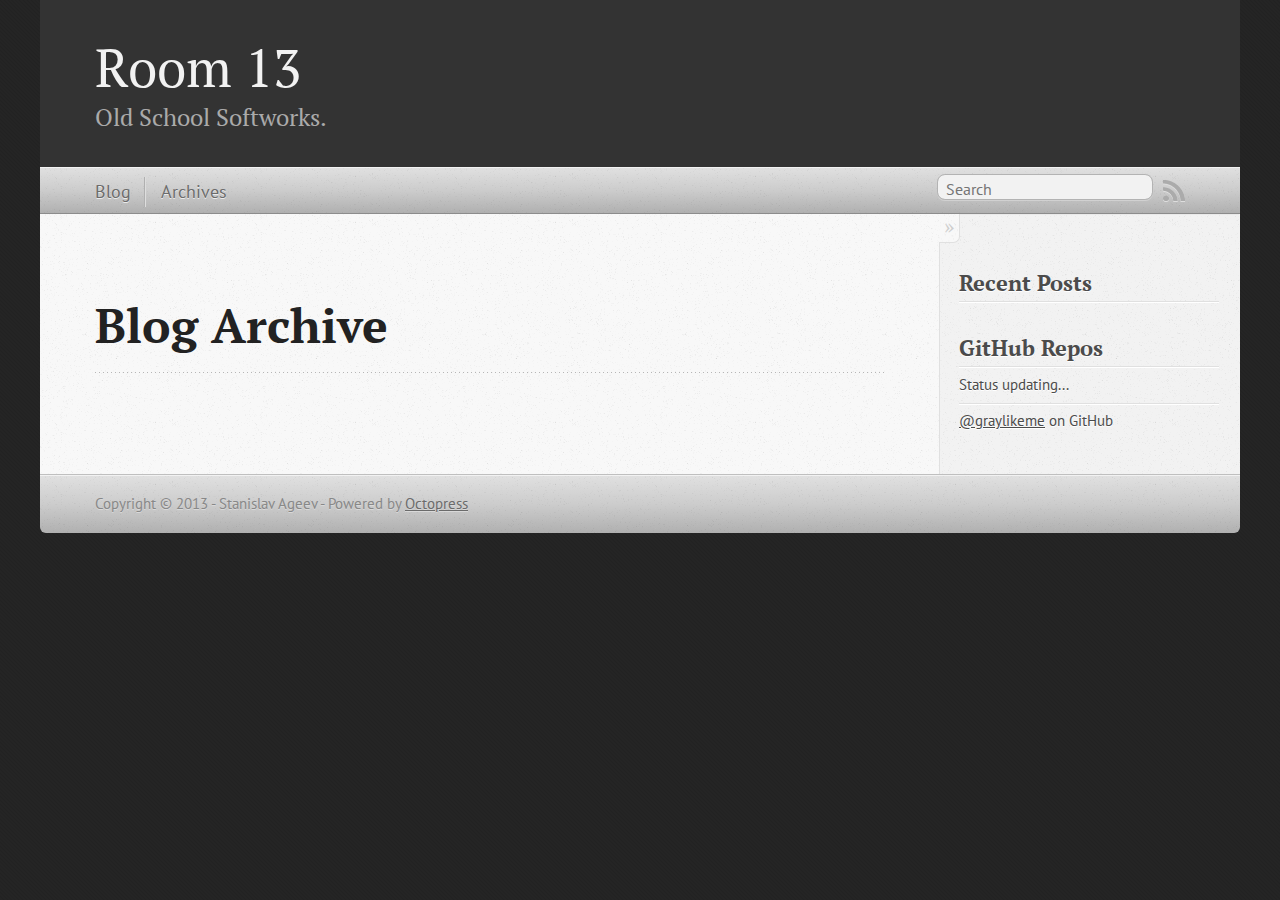
==== commit 25133614: "Site updated at 2013-10-09 22:41:17 UTC" ====
--- a/blog/archives/index.html
+++ b/blog/archives/index.html
@@ -5,11 +5,11 @@
 <!--[if (gt IE 8)|(gt IEMobile 7)|!(IEMobile)|!(IE)]><!--><html class="no-js" lang="en"><!--<![endif]-->
 <head>
   <meta charset="utf-8">
-  <title>Blog Archive - My Octopress Blog</title>
-  <meta name="author" content="Your Name">
+  <title>Blog Archive - Room 13</title>
+  <meta name="author" content="Stanislav Ageev">
 
   
-  <meta name="description" content=" Blog Archive Recent Posts ">
+  <meta name="description" content="Blog Archive Recent Posts GitHub Repos Status updating... @graylikeme on GitHub $(document).ready(function(){ if (!window.jXHR){ var jxhr = document &hellip;">
   
 
   <!-- http://t.co/dKP3o1e -->
@@ -21,7 +21,7 @@
   <link rel="canonical" href="http://graylikeme.github.io/blog/archives">
   <link href="/favicon.png" rel="icon">
   <link href="/stylesheets/screen.css" media="screen, projection" rel="stylesheet" type="text/css">
-  <link href="/atom.xml" rel="alternate" title="My Octopress Blog" type="application/atom+xml">
+  <link href="/atom.xml" rel="alternate" title="Room 13" type="application/atom+xml">
   <script src="/javascripts/modernizr-2.0.js"></script>
   <script src="//ajax.googleapis.com/ajax/libs/jquery/1.9.1/jquery.min.js"></script>
   <script>!window.jQuery && document.write(unescape('%3Cscript src="./javascripts/lib/jquery.min.js"%3E%3C/script%3E'))</script>
@@ -36,9 +36,9 @@
 
 <body   >
   <header role="banner"><hgroup>
-  <h1><a href="/">My Octopress Blog</a></h1>
+  <h1><a href="/">Room 13</a></h1>
   
-    <h2>A blogging framework for hackers.</h2>
+    <h2>Old School Softworks.</h2>
   
 </hgroup>
 
@@ -89,6 +89,35 @@
   </ul>
 </section>
 
+<section>
+  <h1>GitHub Repos</h1>
+  <ul id="gh_repos">
+    <li class="loading">Status updating...</li>
+  </ul>
+  
+  <a href="https://github.com/graylikeme">@graylikeme</a> on GitHub
+  
+  <script type="text/javascript">
+    $(document).ready(function(){
+        if (!window.jXHR){
+            var jxhr = document.createElement('script');
+            jxhr.type = 'text/javascript';
+            jxhr.src = '/javascripts/libs/jXHR.js';
+            var s = document.getElementsByTagName('script')[0];
+            s.parentNode.insertBefore(jxhr, s);
+        }
+
+        github.showRepos({
+            user: 'graylikeme',
+            count: 0,
+            skip_forks: true,
+            target: '#gh_repos'
+        });
+    });
+  </script>
+  <script src="/javascripts/github.js" type="text/javascript"> </script>
+</section>
+
 
 
 
@@ -100,7 +129,7 @@
     </div>
   </div>
   <footer role="contentinfo"><p>
-  Copyright &copy; 2013 - Your Name -
+  Copyright &copy; 2013 - Stanislav Ageev -
   <span class="credit">Powered by <a href="http://octopress.org">Octopress</a></span>
 </p>
 
@@ -108,6 +137,15 @@
   
 
 
+
+<div id="fb-root"></div>
+<script>(function(d, s, id) {
+  var js, fjs = d.getElementsByTagName(s)[0];
+  if (d.getElementById(id)) {return;}
+  js = d.createElement(s); js.id = id; js.async = true;
+  js.src = "//connect.facebook.net/en_US/all.js#appId=212934732101925&xfbml=1";
+  fjs.parentNode.insertBefore(js, fjs);
+}(document, 'script', 'facebook-jssdk'));</script>
 
 
 
